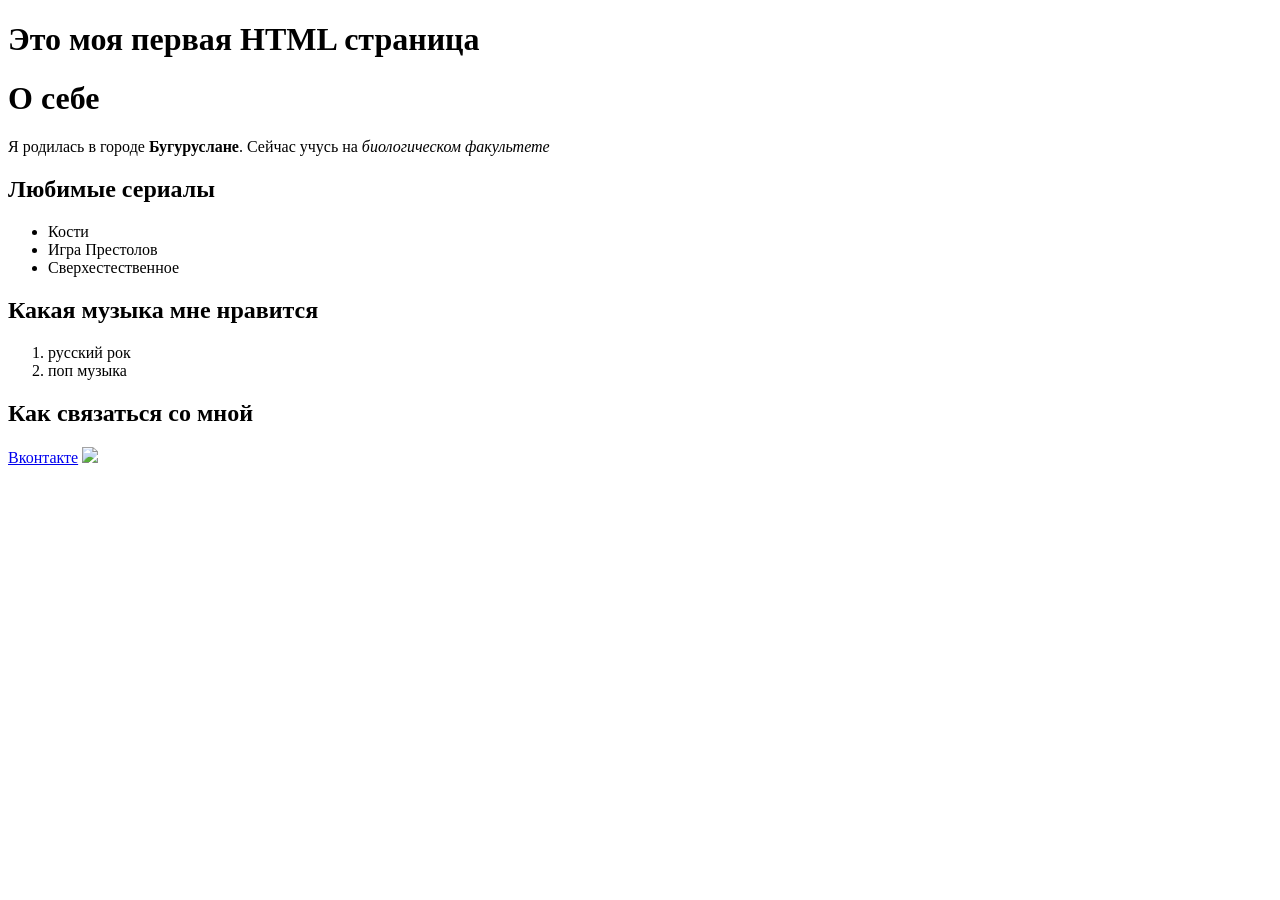
==== index.html @ d8c6bf31 "Update index.html" ====
<!DOCTYPE html>
<html lang="ru">
    <head>
        <title>Лабораторная работа 1</title>
    </head>
<body>
    <h1>Это моя первая HTML страница</h1>
    <h1>О себе</h1>
    <p>Я родилась в городе <b>Бугуруслане</b>. Сейчас учусь на <i>биологическом факультете</i></p>
    <h2>
        Любимые сериалы</h2>
        <ul>
            <li>Кости</li>
            <li>Игра Престолов</li>
            <li>Cверхестественное</li>
        </ul>
    <h2>Какая музыка мне нравится    
    </h2>
    <ol> 
        <li>русский рок</li>
        <li>поп музыка</li>
    </ol>
    <h2>Как связаться со мной
    </h2>
    <a href=
"https://vk.com/idmurblet">Вконтакте</a>
<img
src="https://rb.ru/media/upload_tmp/work_banner.jpg"
/>

</body>    
</html>
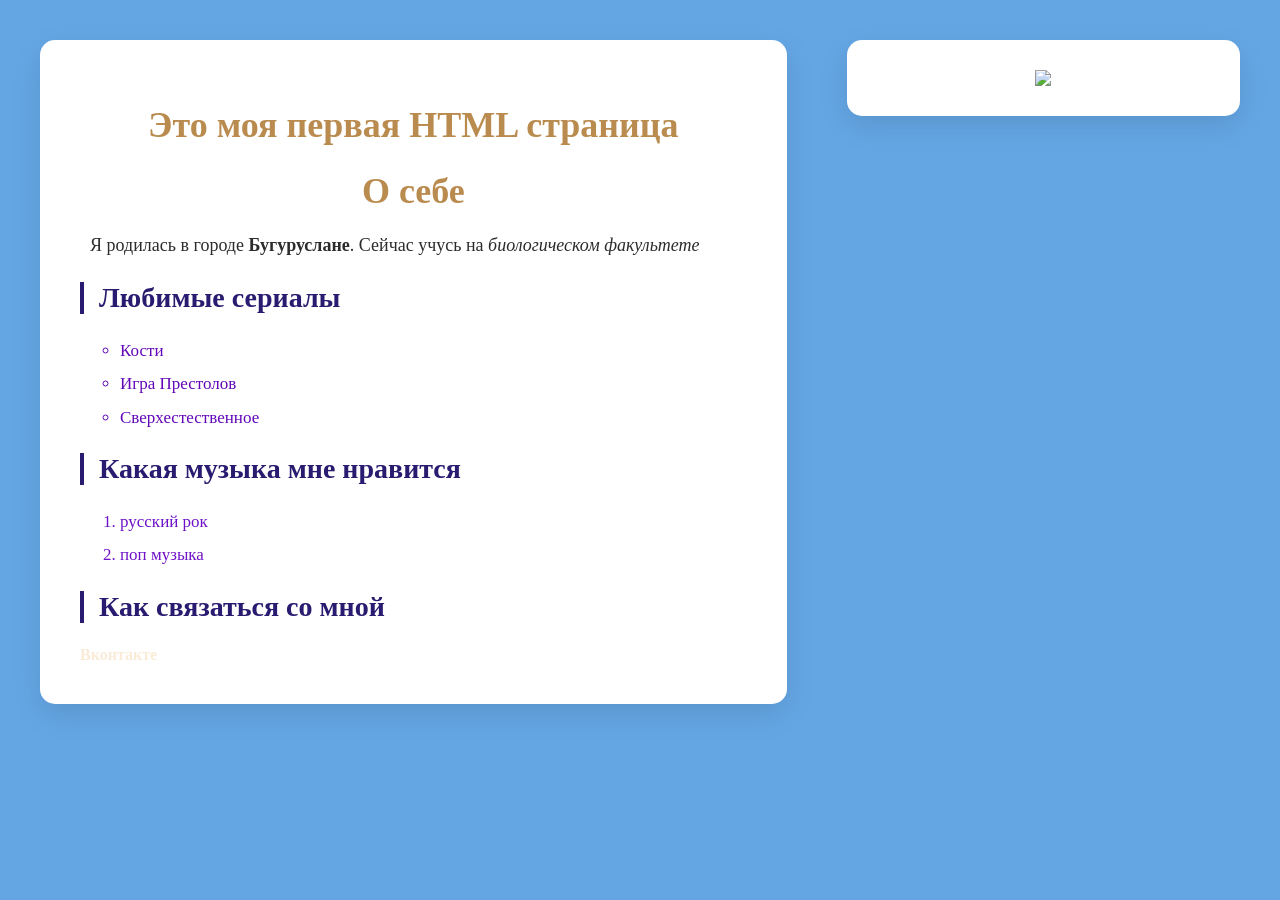
==== commit 1ce117d8: "Add files via upload" ====
--- a/index.html
+++ b/index.html
@@ -1,9 +1,14 @@
 <!DOCTYPE html>
 <html lang="ru">
     <head>
+        <meta charset="UTF-8">
+    <meta name="viewport" content="width=device-width, initial-scale=1.0">
         <title>Лабораторная работа 1</title>
+        <link rel="stylesheet" href="style.css">
     </head>
 <body>
+    <div class="content">
+     <div class="content-left">
     <h1>Это моя первая HTML страница</h1>
     <h1>О себе</h1>
     <p>Я родилась в городе <b>Бугуруслане</b>. Сейчас учусь на <i>биологическом факультете</i></p>
@@ -24,9 +29,12 @@
     </h2>
     <a href=
 "https://vk.com/idmurblet">Вконтакте</a>
+    </div>
+    <div class="content-right">
 <img
 src="https://rb.ru/media/upload_tmp/work_banner.jpg"
 />
-
+    </div>
+    </div>
 </body>    
-</html>
+</html>
--- a/style.css
+++ b/style.css
@@ -0,0 +1,80 @@
+body {
+    background-color: rgb(100, 166, 228);
+}
+.content {
+    display: flex;
+    justify-content: space-between;
+    align-items: flex-start;
+    gap: 30px;
+    max-width: 1200px;
+    margin: 40px auto;
+    padding: 0 20px; }
+    .content-left {
+    flex: 2;
+    background: white;
+    padding: 40px;
+    border-radius: 15px;
+    box-shadow: 0 10px 30px rgba(0, 0, 0, 0.1);
+    margin-right: 15px;
+}
+.content-right {
+    flex: 1;
+    background: white;
+    padding: 30px;
+    border-radius: 15px;
+    box-shadow: 0 10px 30px rgba(0, 0, 0, 0.1);
+    margin-left: 15px;
+    display: flex;
+    justify-content: center;
+    align-items: center;
+}
+h1 {
+    font-size: 36px;
+    color: rgb(185, 139, 78);
+    margin-bottom: 20px;
+    text-align: center;
+    text-shadow: 0cap;
+}
+h2 {
+    font-size: 28px;
+    color: rgb(40, 27, 112);
+    margin: 25 px 0 15px 0;
+    padding-left: 15px;
+    border-left: 4px solid;
+}
+p {
+    font-size: 18px;
+    color: #2c2c2c;
+    line-height: 1.5;
+    margin-bottom: 15px;
+    padding: 0 10px;
+}
+ul, ol {
+    font-size: 17px;
+    color: beige;
+    margin: 15px 0;
+    padding-left: 40px;
+}
+li {
+    margin-bottom: 8px;
+    line-height: 1.5;
+    padding: 5 px 0;
+}
+ul li {
+    list-style-type: circle;
+    color: rgb(98, 7, 184);
+}
+ol li {
+    list-style-type: decimal;
+    color: rgb(111, 18, 199);
+}
+a {
+    color: antiquewhite;
+    text-decoration: dotted;
+    font-weight: bold;
+    transition: cubic-bezier(0.075, 0.82, 0.165, 1);
+}
+a:hover {
+    color: blueviolet;
+    text-decoration: underline;
+}
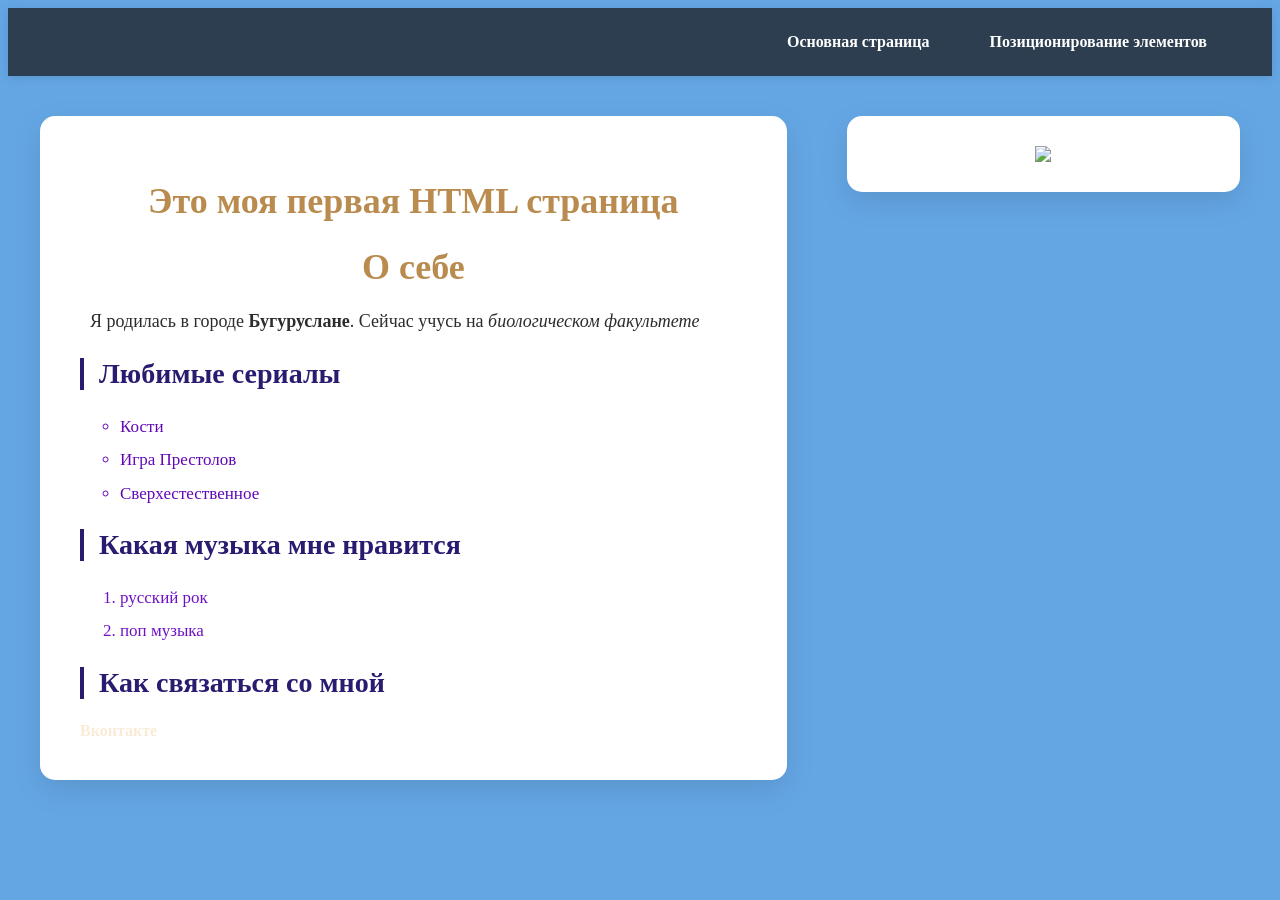
==== commit c191c047: "Add files via upload" ====
--- a/index.html
+++ b/index.html
@@ -7,6 +7,12 @@
         <link rel="stylesheet" href="style.css">
     </head>
 <body>
+     <div class="header">
+        <div class="header-links">
+            <a href="index.html">Основная страница</a>
+            <a href="page2.html">Позиционирование элементов</a>
+        </div>
+    </div>
     <div class="content">
      <div class="content-left">
     <h1>Это моя первая HTML страница</h1>
--- a/style.css
+++ b/style.css
@@ -77,4 +77,160 @@
 a:hover {
     color: blueviolet;
     text-decoration: underline;
+}
+.header {
+    background: #2c3e50;
+    padding: 15px 0;
+    box-shadow: 0 2px 10px rgba(0,0,0,0.1);
+    position: sticky;
+    top: 0;
+    z-index: 1000;
+}
+
+.header-links {
+    display: flex;
+    justify-content: flex-end;
+    gap: 30px;
+    margin-right: 50px;
+}
+
+.header-links a {
+    color: white;
+    text-decoration: none;
+    font-weight: bold;
+    font-size: 16px;
+    padding: 10px 15px;
+    border-radius: 5px;
+    transition: background 0.3s ease;
+}
+
+.header-links a:hover {
+    background: #34495e;
+}
+.container {
+    background-color: #f0f0f0; 
+    padding: 20px;
+    margin: 20px;
+}
+
+.block {
+    width: 200px;
+    height: 200px;
+    background-color: lightblue; 
+    margin: 0 auto; 
+}
+
+.container img {
+    width: 200px; 
+    display: block; 
+    margin: 20px auto 0 auto; 
+}
+.container-2 {
+    background-color: #f0f0f0; 
+    height: 400px; 
+    display: flex;
+    justify-content: center; 
+    align-items: center; 
+}
+.container-2 {
+    background-color: #f0f0f0; 
+    height: 400px; 
+    margin: 20px;
+    display: flex;
+    justify-content: center; 
+    align-items: center; 
+}
+
+.block-2 {
+    width: 200px;
+    height: 200px;
+    background-color: lightcoral; 
+}
+.container-3 {
+    background-color: #f0f0f0; 
+    border: 2px solid #333; 
+    margin: 20px;
+    padding: 20px;
+    display: flex;
+    flex-wrap: wrap; 
+    justify-content: space-between; 
+}
+
+.block-3 {
+    width: 200px;
+    height: 200px;
+    background-color: lightgreen; 
+    display: flex;
+    align-items: center;
+    justify-content: center;
+    font-size: 20px;
+    font-weight: bold;
+    margin-bottom: 20px; 
+}
+.position-container {
+    background-color: #f0f0f0;
+    margin: 20px;
+    padding: 20px;
+    height: 300px;
+    position: relative; 
+    border: 2px solid #b5d8a0;
+}
+
+.static-box {
+    position: static;
+    width: 140px;
+    height: 70px;
+    background-color: #ffeb3b;
+    display: flex;
+    align-items: center;
+    justify-content: center;
+    border: 2px solid #dfec2b;
+    font-weight: bold;
+}
+
+.relative-box {
+     position: relative;
+    width: 140px;
+    height: 70px;
+    background-color: #4caf50;
+    color: white;
+    display: flex;
+    align-items: center;
+    justify-content: center;
+    border: 2px solid #45c73a;
+    font-weight: bold;
+    top: 1px;
+    left: 80px;
+}
+
+.absolute-box {
+    position: absolute;
+    width: 120px;
+    height: 60px;
+    background-color: #2196f3;
+    color: white;
+    display: flex;
+    align-items: center;
+    justify-content: center;
+    border: 2px solid #12e1f0;
+     top: 160px;
+    right: 1550px;
+    
+}
+
+.fixed-cat {
+    position: fixed;
+    bottom: 20px;
+    right: 20px;
+    width: 100px;
+    height: 100px;
+    border: 2px solid #333;
+    border-radius: 10px;
+    overflow: hidden;
+}
+
+.fixed-cat img {
+    width: 100%;
+    height: 100%;
+    object-fit: cover;
 }
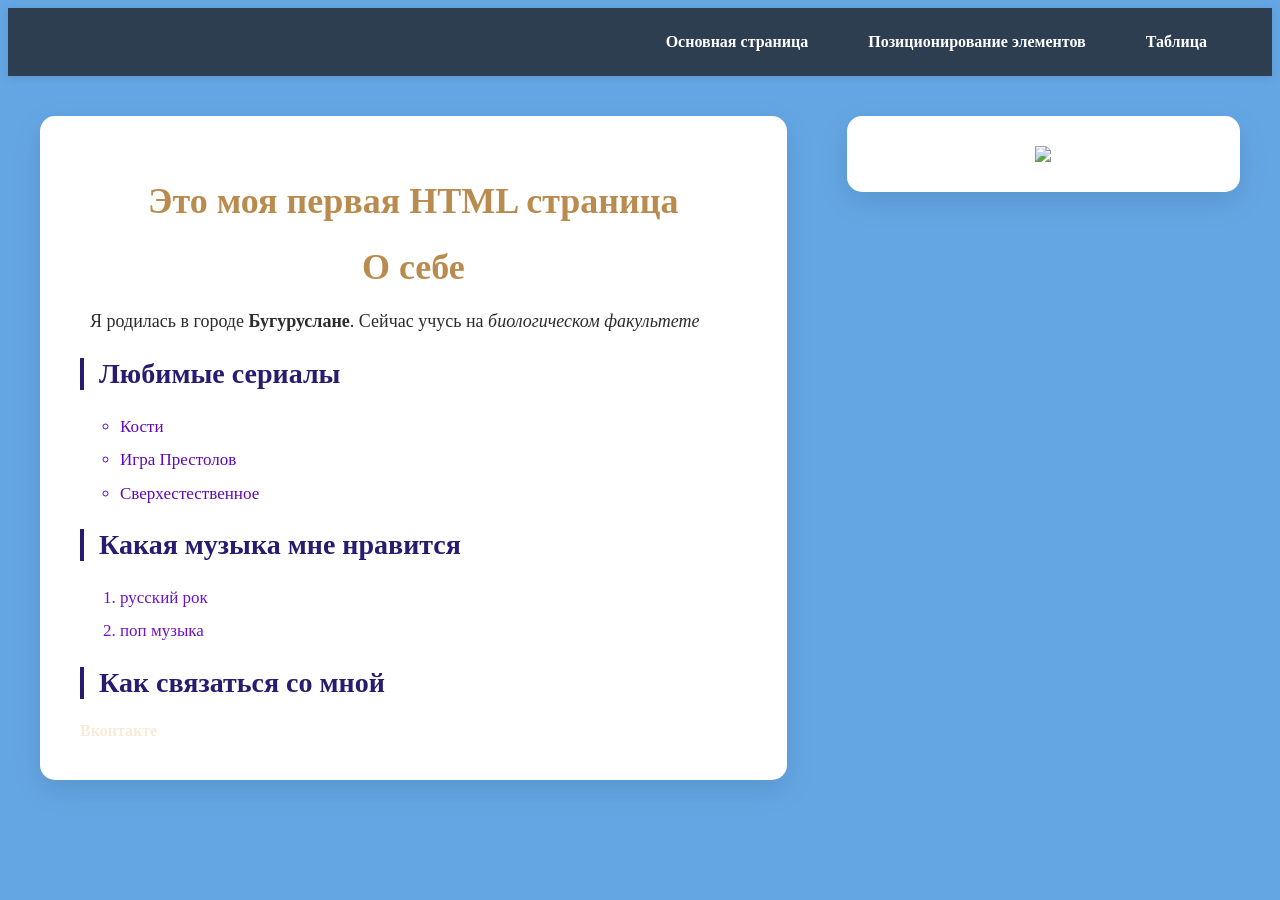
==== commit 3ea31b85: "Update index.html" ====
--- a/index.html
+++ b/index.html
@@ -11,6 +11,7 @@
         <div class="header-links">
             <a href="index.html">Основная страница</a>
             <a href="page2.html">Позиционирование элементов</a>
+            <a href="table.html">Таблица</a>
         </div>
     </div>
     <div class="content">
@@ -43,4 +44,5 @@
     </div>
     </div>
 </body>    
-</html>+
+</html>
